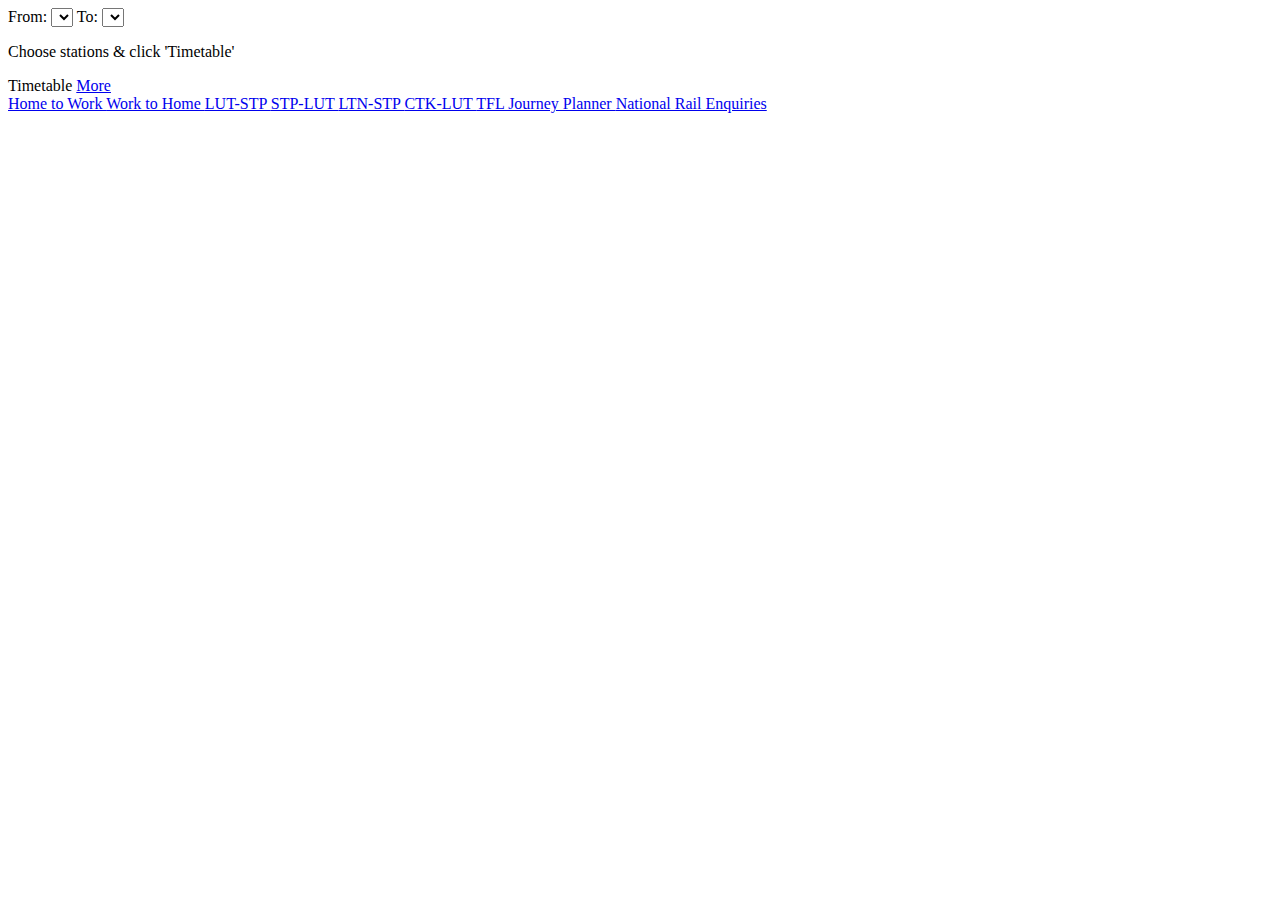
==== index.html @ ec009459 "Re-wrote stations.js from scratch after losing it." ====
<html xmlns="http://www.w3.org/1999/xhtml">
  <head>
    <meta http-equiv="Content-Type" content="text/html; charset=utf-8" />
    <title>Transport</title>
    <link rel="stylesheet" title="Mob" media="screen" href="/m/buttons.css" type="text/css" />
    <script type="text/javascript" src="/t/stations.js"></script>
    <link rel="shortcut icon" href="nationalrail_48.png" />
  </head>
  <body >

    <div id="form">

    <p>
    <form action="" name="stations">
    From: <select id="fr_stn"></select>
    To:   <select id="to_stn"></select>
    <span id="mins"> </span>
    </form>
    </p>

    <p id="msg">Choose stations &amp; click 'Timetable'</p>

    <span class="lbut butt" onclick="javascript:show_link();">
    Timetable
    </span>

    <a href="more.html">
      <span class="rbut butt">
        More
      </span>
    </a>

    </div>

    <div id="cont">

      <a href="/t/hw/">
        <span class="lbut butt">
          Home to Work
        </span>
      </a>

      <a href="/t/wh/">
        <span class="rbut butt">
          Work to Home
        </span>
      </a>

      <!-- a href="http://ojp.nationalrail.co.uk/pj/ldbboard/dep/LUT/STP/To" -->
      <a href="http://traintimes.org.uk/LUT/STP/">
        <span class="lbut butt">
          LUT-STP
        </span>
      </a>

      <!-- a href="http://ojp.nationalrail.co.uk/pj/ldbboard/dep/STP/LUT/To" -->
      <a href="http://traintimes.org.uk/STP/LUT/">
        <span class="rbut butt">
          STP-LUT
        </span>
      </a>

      <!-- a href="http://ojp.nationalrail.co.uk/pj/ldbboard/dep/LTN/STP/To" -->
      <a href="http://traintimes.org.uk/LTN/STP/">
        <span class="lbut butt">
          LTN-STP
        </span>
      </a>

      <!-- a href="http://ojp.nationalrail.co.uk/pj/ldbboard/dep/CTK/LUT/To" -->
      <a href="http://traintimes.org.uk/CTK/LUT/">
        <span class="rbut butt">
          CTK-LUT
        </span>
      </a>

      <a href="http://journeyplanner.tfl.gov.uk/user/XSLT_TRIP_REQUEST2?language=en">
        <span class="lbut butt">
          TFL Journey Planner
        </span>
      </a>

      <a href="http://m.nationalrail.co.uk/pj/pj">
        <span class="rbut butt">
          National Rail Enquiries
        </span>
      </a>

    </div>
 </body>
</html>
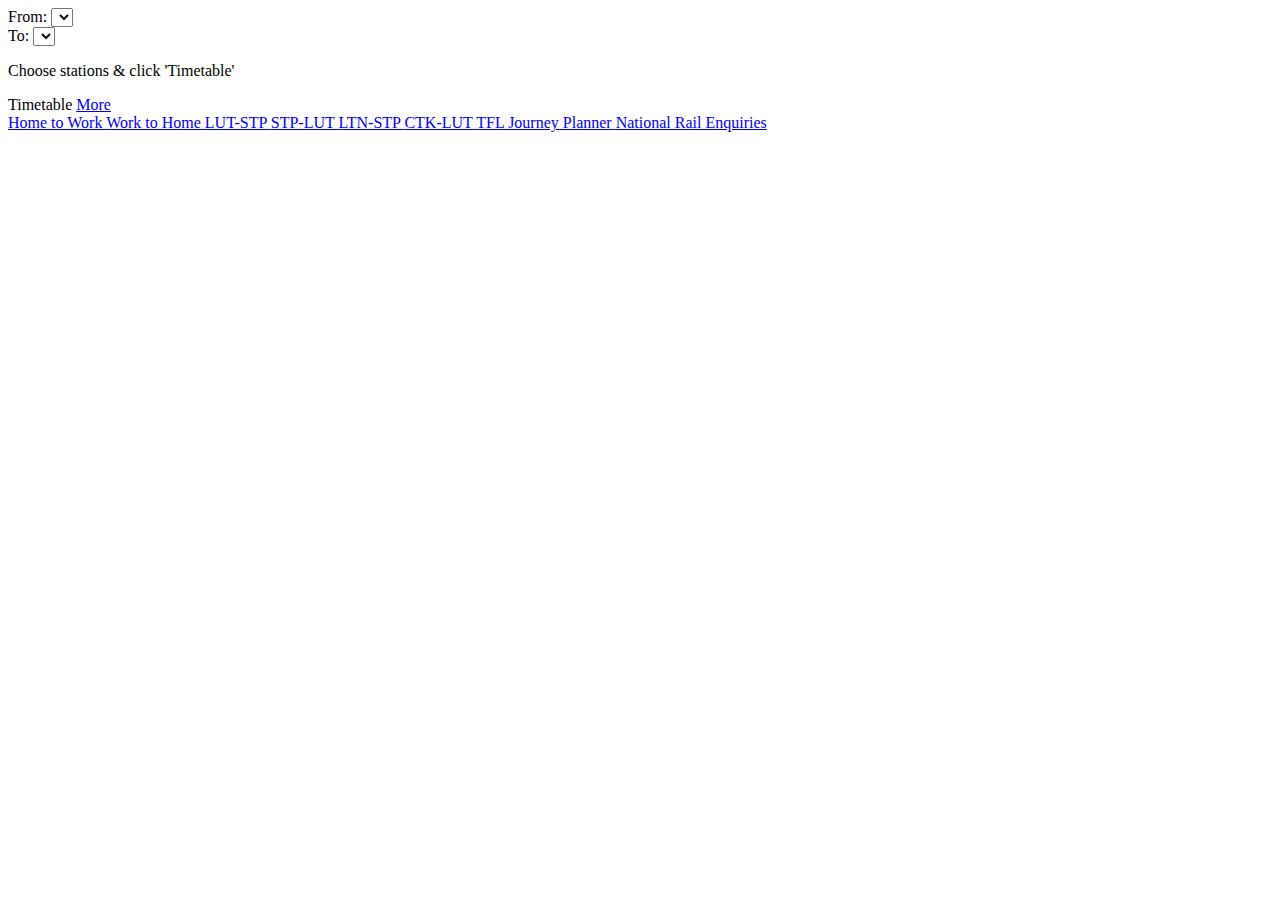
==== commit 04689de6: "Local css & add modify form" ====
--- a/index.html
+++ b/index.html
@@ -2,7 +2,7 @@
   <head>
     <meta http-equiv="Content-Type" content="text/html; charset=utf-8" />
     <title>Transport</title>
-    <link rel="stylesheet" title="Mob" media="screen" href="/m/buttons.css" type="text/css" />
+    <link rel="stylesheet" title="Mob" media="screen" href="/t/buttons.css" type="text/css" />
     <script type="text/javascript" src="/t/stations.js"></script>
     <link rel="shortcut icon" href="nationalrail_48.png" />
   </head>
@@ -10,9 +10,9 @@
 
     <div id="form">
 
-    <p>
+    <p class="formRight">
     <form action="" name="stations">
-    From: <select id="fr_stn"></select>
+    From: <select id="fr_stn"></select> <br />
     To:   <select id="to_stn"></select>
     <span id="mins"> </span>
     </form>
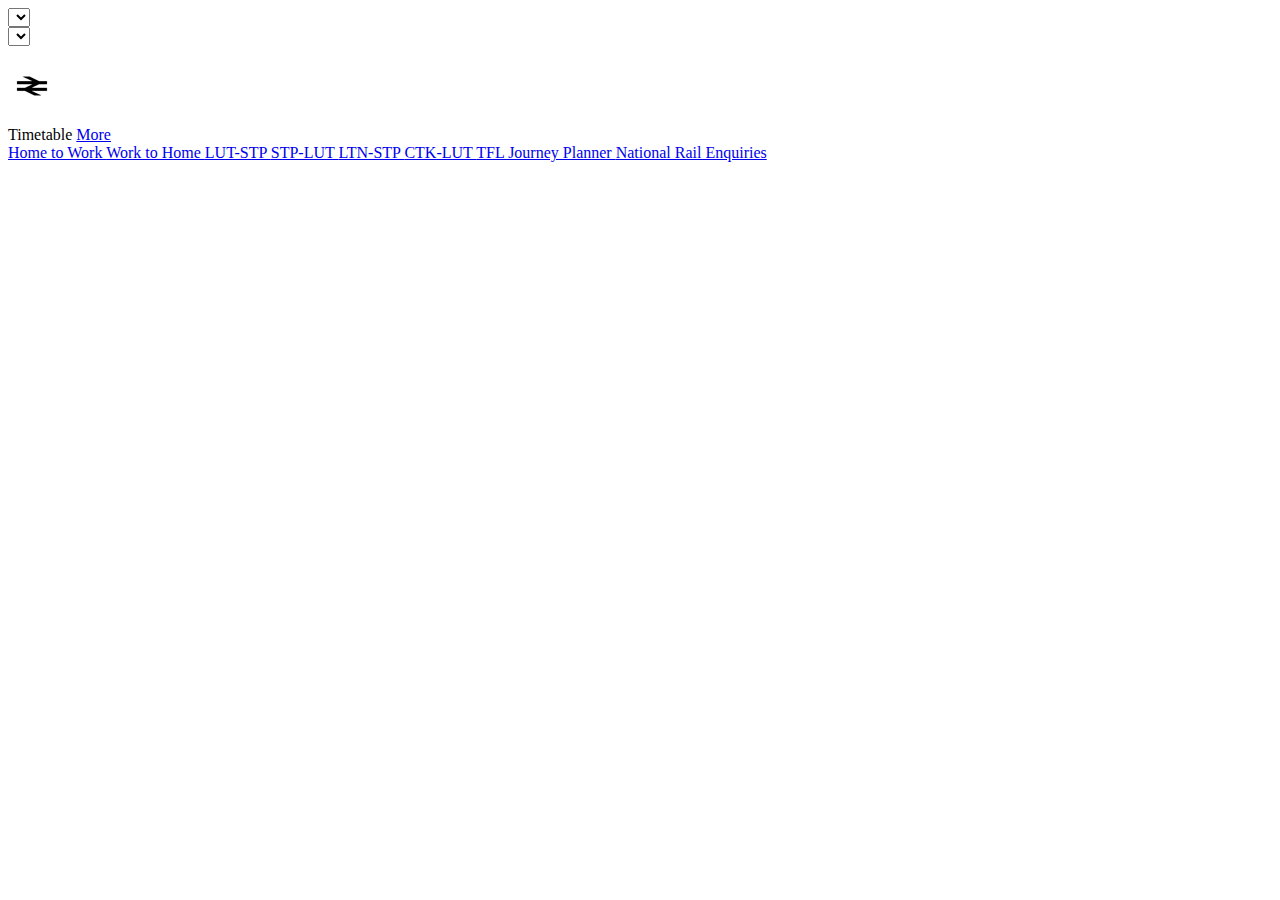
==== commit 45f21eeb: "Select colour & gradient" ====
--- a/index.html
+++ b/index.html
@@ -12,13 +12,13 @@
 
     <p class="formRight">
     <form action="" name="stations">
-    From: <select id="fr_stn"></select> <br />
-    To:   <select id="to_stn"></select>
+    <select id="fr_stn" class="green"></select> <br />
+    <select id="to_stn" class="red"></select>
     <span id="mins"> </span>
     </form>
     </p>
 
-    <p id="msg">Choose stations &amp; click 'Timetable'</p>
+    <p id="msg"> <img src="nationalrail_48.png" /></p>
 
     <span class="lbut butt" onclick="javascript:show_link();">
     Timetable
